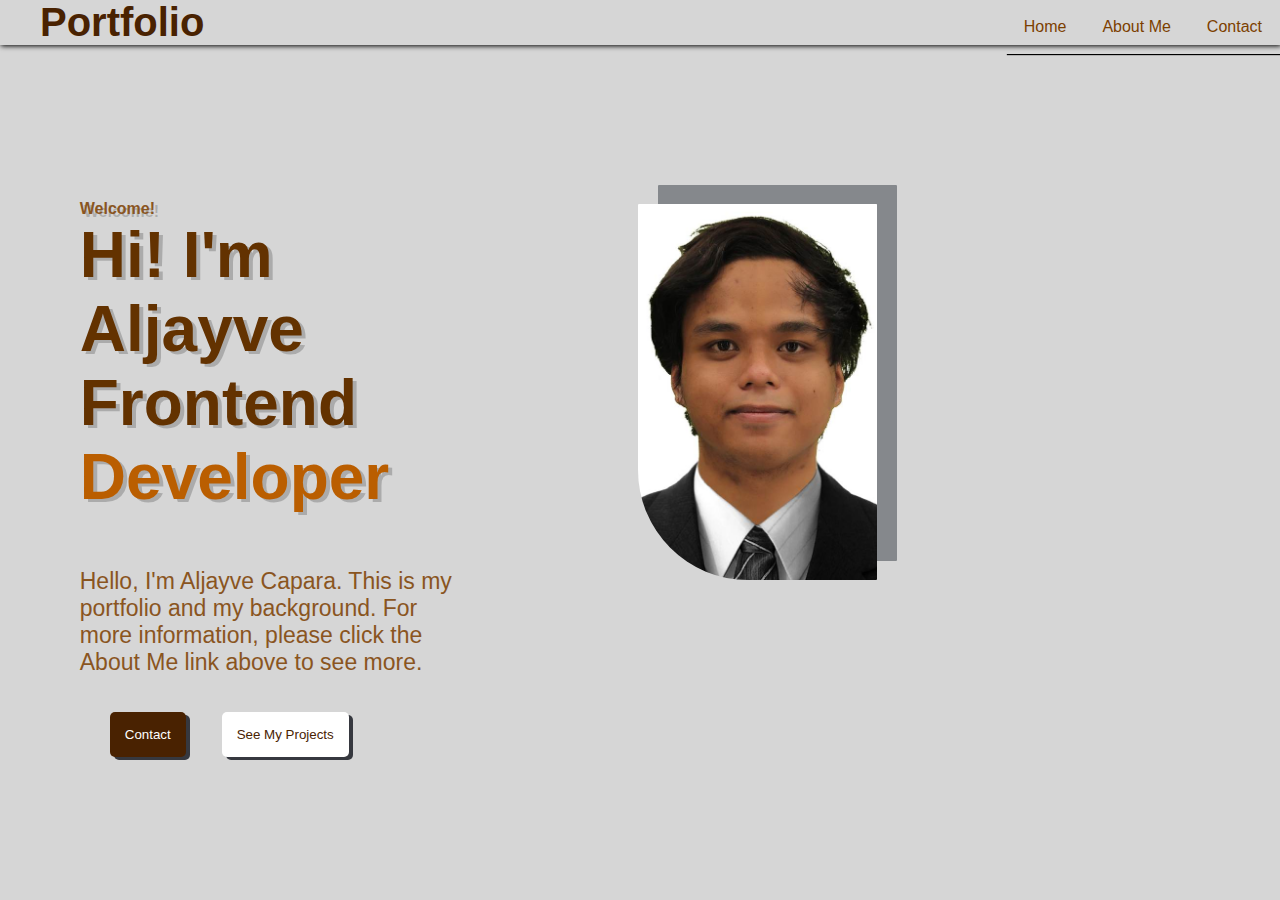
==== Index.html @ af19b09e "-WIP Portfolio Website" ====
<!DOCTYPE html>
<html lang="en">
<head>
    <meta charset="UTF-8">
    <meta http-equiv="X-UA-Compatible" content="IE=edge">
    <meta name="viewport" content="width=device-width, initial-scale=1.0">
    <title>Portfolio</title>
    <link rel="stylesheet" href="/css/styles.css">
</head>
<body>
    <!--NAVIGATION BAR-->
    <header class="header">
        <!--logo-->
        <a href="#" class="logo">Portfolio</a>
        <!--Hamburger icon-->
        <input class="side-menu" type="checkbox" id="side-menu">
        <label class="hamb" for="side-menu"><span class="hamb-line"></span></label>
        <!--MENU-->
        <nav class="nav">
            <ul class="menu">
            <li><a href="#">Home</a></li>
            <li><a href="/about.html">About Me</a></li>
            <li><a href="/contact.html">Contact</a></li>
        </ul>
        </nav>
    </header>

    <!--Main Content-->
    <section class="container">
    
        <article class="description">
            <h5>Welcome!</h5>
            <h1>Hi! I'm Aljayve</h1>
            <h2>Frontend <span>Developer</span></h2>
            <br>
            <br>
            <br>
            <p>Hello, I'm Aljayve Capara. This is my portfolio and my background. For more information, please click the About Me link above to see more.</p>
            <br>
            <br>
            <div class="button">
            <button class="but1"><a href="/contact.html" class="contact">Contact</a></button>
            <br>
            <button class="but2"><a href="#" class="proj">See My Projects</a></button>
        </div>
        </article>
        <article class="avatar">
            <img src="/img/avatar.jpg" class="avat" alt="avatar">
        </article>
    </secton>
    <!-- <footer>
        
    </footer> -->
</body>
</html>
---- css/styles.css ----
:root{
    --white: #f9f9f9;
    --black: #36383F;
    --gray: #85888C;
}

* {
    margin: 0;
    padding: 0;
    box-sizing: border-box;
}

body {
    background-color: #D6D6D6;
    font-family: "Poppins", sans-serif;
}

a{
    text-decoration: none;
}
ul {
    list-style: none;
}

/*header*/
.header {
    background-color: #D6D6D6;
    box-shadow: 1px 1px 5px 0px ;
    position: sticky;
    top: 0;
    width: 100%;
    /* border: 1px solid red; */
}

/*logo*/

.logo {
    display: inline-block;
    color: #492201;
    font-weight: bold;
    font-size: 40px;
    margin-left: 40px;
}

/*nav menu*/
.nav {
    width: 100%;
    height: 35%;
    box-shadow: 1px 1px 1px;
    position: fixed;
    overflow: hidden;
    background-color: #D6D6D6;
}

.menu a {
    display: block;
    padding: 18px;
    color: #7C3F00;
    
}




.menu a:hover {
    background-color: #7C3F00;
    padding: 15px;
    color: #FFFFFF;
}

.nav {
    max-height: 0;
    transition: max-height .5s ease-out;
}

/* Menu Icon */
.hamb {
    cursor: pointer;
    float: right;
    padding: 29px 19px;
}

.hamb-line {
    background-color: #492201;
    display: block;
    height: 2px;
    position: relative;
    width: 20px;
}

.hamb-line::before, .hamb-line::after {
    background-color: #492201;
    content: " ";
    display: block;
    height: 90%;
    position: absolute;
    transition: all .2s ease-out;
    width: 100%;
}

.hamb-line::before {
    top: 5px;
}

.hamb-line::after {
    top: -5px;
}

.side-menu {
    display: none;
}

/* Toggle menu icon */
.side-menu:checked ~ nav {
    max-height: 100%;
}

.side-menu:checked ~ .hamb .hamb-line {
    background: transparent;
}

.side-menu:checked ~ .hamb .hamb-line::before {
    transform: rotate(-45deg);
    top: 0;
}

.side-menu:checked ~ .hamb .hamb-line::after {
    transform: rotate(45deg);
    top: 0;
}

/* main content */


/* row 1 content */

.avatar {
    /* border: 1px solid green; */
    display: flex;
    justify-content: center;
    padding: 20px;
}
.avat {
    height: 50%;
    width: 50%;
    border-radius: 1px 1px 1px 110px;
    box-shadow: 20px -19px #85888C;
}

/*row 2 content*/

.description {
    /* border: 1px solid blue; */
    padding-left: auto;
    padding-right: auto;
    padding-top: auto;
    padding-bottom: 25px;
}

h5, h1, h2 {
    padding-left: 24%;
    padding-right: 10%;
    align-items: center;
    text-shadow: 4px 3px rgba(0, 0, 0, 0.2);
}
h5 {
    font-size: 1rem;
    color: #8A551F;
}

h1 {
    font-size: 2rem;
    color: #633200;
}

h2 {
    font-size: 2rem;
    color: #633200;
}

p {
    color: #8A551F;
    padding-left: 24%;
    padding-right: 10%;
    align-items: center;
}

span {
    color: #BA5E00;
}



.but1 {
    /* margin-left: 42%; */
    background-color: #492201;
    color: #FFFFFF;
    border: none;
    padding: 15px;
    border-radius: 5px;
    box-shadow: 4px 3px #36383F;
    margin-bottom: 16px;
    /* display: flex;
    justify-content: left; */
}
.but2 {
    
    /* margin-left: 47%; */
    background-color: #FFFFFF;
    color: #492201;
    border: none;
    padding: 15px;
    border-radius: 5px;
    box-shadow: 4px 3px #36383F;
    margin-bottom: 16px;
}

.button {
    /* border: 1px solid yellow; */
    /* padding-left: 50%; */
    text-align: center;
}

.contact {
    text-decoration: none;
    color: #FFFFFF;
}

.proj {
    text-decoration: none;
    color: #492201;
}

.proje:hover, .proje:active  {
    color:#BA5E00;
}
/* RESPONSIVENESS */
@media (min-width: 768px) {
    .nav {
        max-height: none;
        top: 0;
        position: relative;
        float: right;
        width: fit-content;
        background-color: transparent;
    }

    .menu li {
        float: left;
    }

    .hamb {
        display: none;
    }

    .avatar {
        display: inline;
        float: right;
        padding-left: 1px;
    }

    .description {
        float: left;
    }

    /* main content */
    .container {
        display: grid;
        grid-template-columns: repeat(auto-fit,minmax(230px,1fr));
        padding: 4px;
        margin: 1px;
    }

    .description {
        margin: 0%;
        padding-top: 30%;
        padding-bottom: 14%;
    }

    .avatar::after .description::after {
        padding: 20px;
        align-items: center;
    }

    h5, h1, h2 {
        
        padding-left: 15%;
        padding-right: 10%;
        align-items: center;
        text-shadow: 4px 3px rgba(0, 0, 0, 0.2);
    }
    h5 {
        font-size: 1rem;
        color: #8A551F;
    }
    
    h1 {
        font-size: 4rem;
        color: #633200;
    }
    
    h2 {
        font-size: 4rem;
        color: #633200;
    }
    
    p {
        color: #8A551F;
        padding-left: 15%;
        padding-right: 10%;
        align-items: center;
        font-size: 23px;
    }
    
    span {
        color: #BA5E00;
    }

    .avat {
        height: 50%;
        margin: 28%;
        object-fit: cover;
    }

    .button{
        /* border: 1px solid yellow; */
        display: flex;
        padding-left: 1%;
        padding-right: 11%;
        justify-content: center;
        gap: 18px;
        width: 100%;
    }

    .but1 {
        /* margin-left: 50%; */
        background-color: #492201;
        color: #FFFFFF;
        border: none;
        padding: 15px;
        border-radius: 5px;
        box-shadow: 4px 3px #36383F;
        margin-bottom: 16px;
        display: flex;
        justify-content: left;
    }
    .but2 {
        
        /* margin-left: 47%; */
        background-color: #FFFFFF;
        color: #492201;
        border: none;
        padding: 15px;
        border-radius: 5px;
        box-shadow: 4px 3px #36383F;
        margin-bottom: 16px;
    }

    .contact {
        text-decoration: none;
        color: #FFFFFF;
    }
    
    .proj {
        text-decoration: none;
        color: #492201;
    }


}
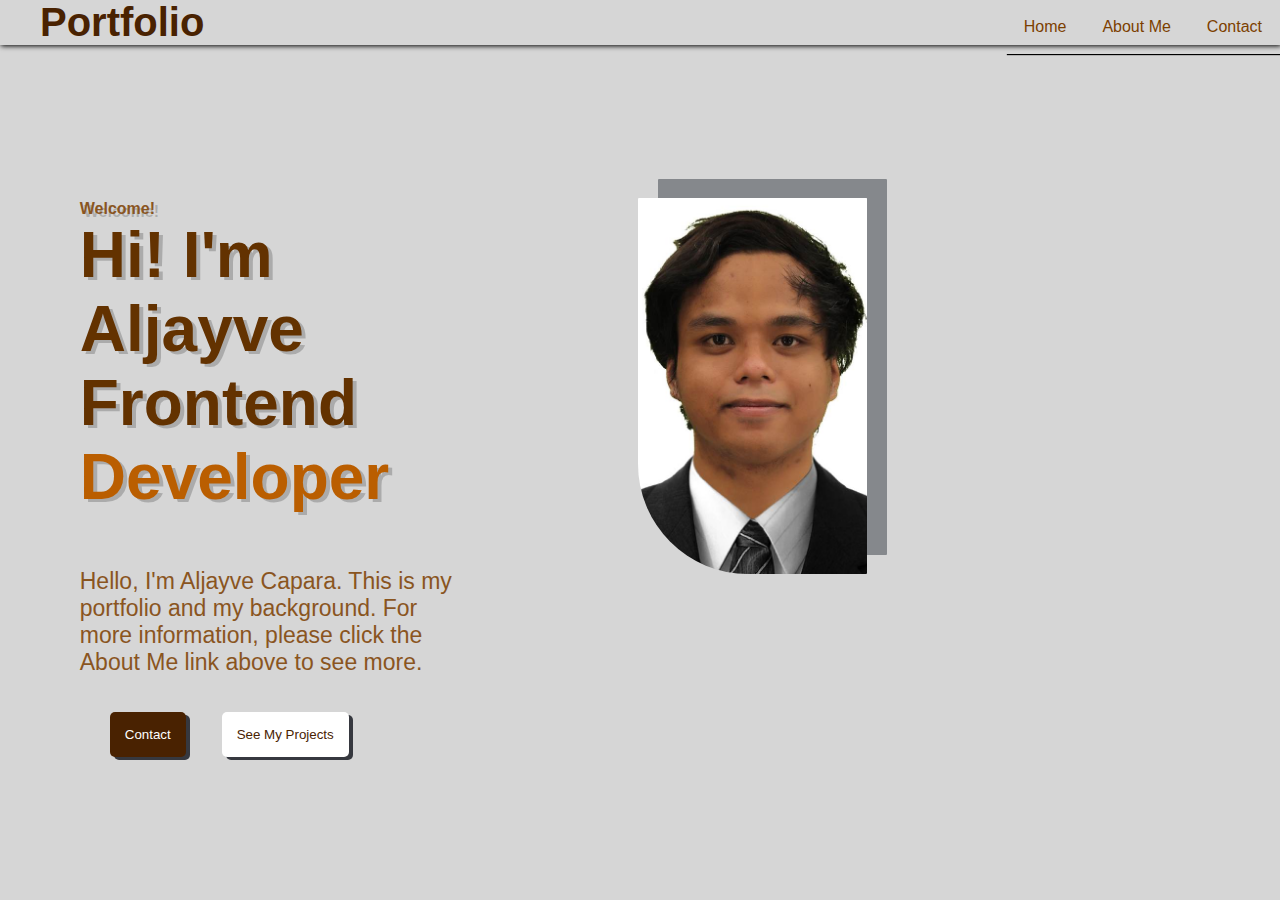
==== commit ae2bc865: "WIP avatar and about section" ====
--- a/Index.html
+++ b/Index.html
@@ -27,8 +27,14 @@
 
     <!--Main Content-->
     <section class="container">
-    
+        <article class="avatar1">
+            <img src="/img/avatar.jpg" class="avat1" alt="avatar">
+        </article>
+    </secton>
+
         <article class="description">
+            
+            
             <h5>Welcome!</h5>
             <h1>Hi! I'm Aljayve</h1>
             <h2>Frontend <span>Developer</span></h2>
--- a/css/styles.css
+++ b/css/styles.css
@@ -133,14 +133,31 @@
 
 
 /* row 1 content */
+.avatar1 {
+    display: flex;
+    justify-content: center;
+    padding: 20px;
+}
 
 .avatar {
     /* border: 1px solid green; */
     display: flex;
     justify-content: center;
     padding: 20px;
+    display: none;
 }
 .avat {
+    
+    height: 50%;
+    width: 50%;
+    border-radius: 1px 1px 1px 110px;
+    box-shadow: 20px -19px #85888C;
+    display: none;
+}
+
+.avat1 {
+    margin-top: 8%;
+    display: absolute;
     height: 50%;
     width: 50%;
     border-radius: 1px 1px 1px 110px;
@@ -254,9 +271,30 @@
     }
 
     .avatar {
-        display: inline;
+        /* display: inline;
         float: right;
-        padding-left: 1px;
+        padding-left: 1px; */
+        display: flex;
+    justify-content: center;
+    padding: 20px;
+    }
+
+    .avat {
+        
+        display: block;
+        height: 50%;
+    width: 50%;
+    border-radius: 1px 1px 1px 110px;
+    box-shadow: 20px -19px #85888C;
+    }
+
+    .avatar1 {
+        display: none;
+    }
+
+
+    .avat1{
+        display: none;
     }
 
     .description {
